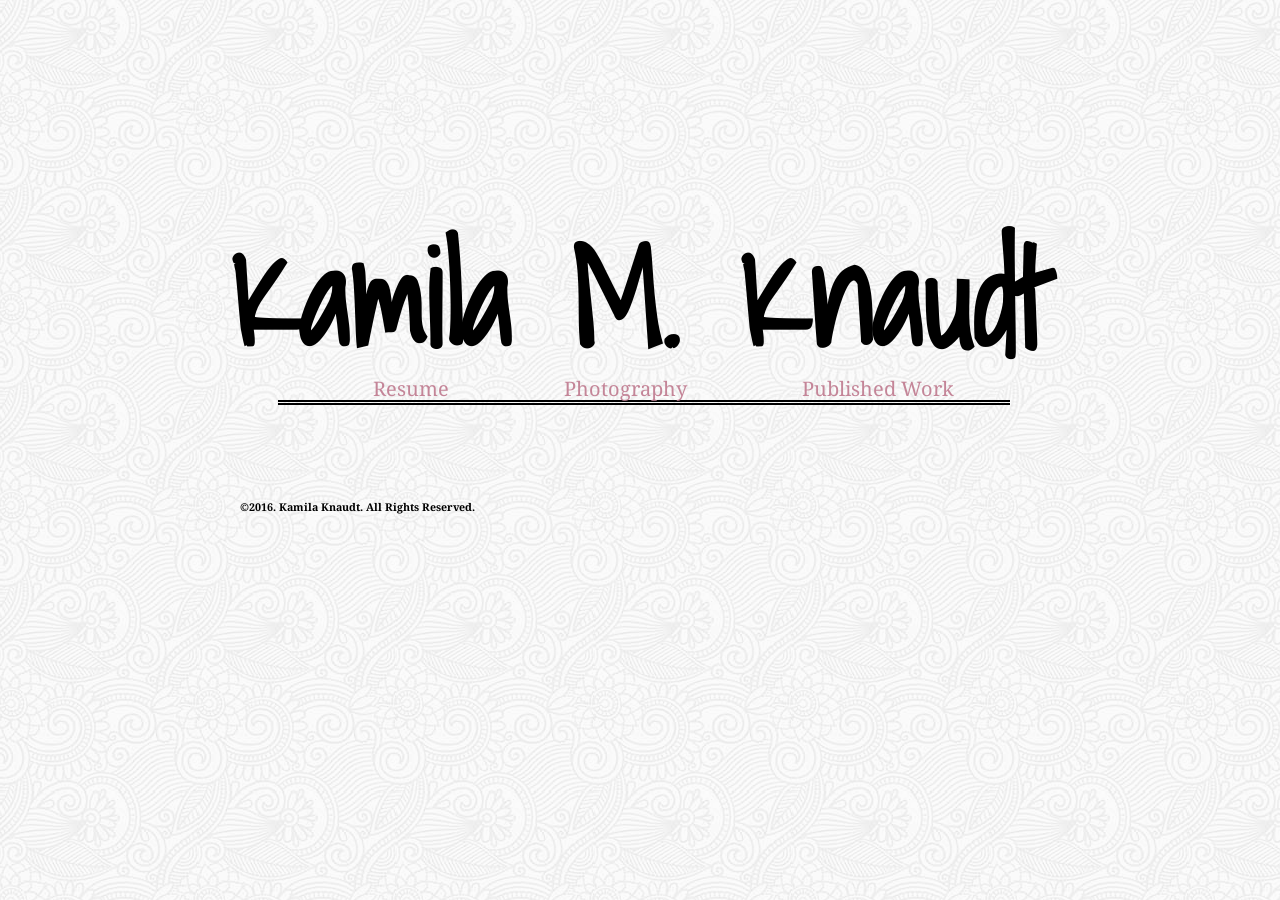
==== home.html @ c1145e06 "new pages" ====
<!DOCTYPE html>

<html lang="en">
    <head>
      <meta charset="utf-8"/>
      <link href="style.css" rel="stylesheet" media="screen"/>
      <title>Kamila Knaudt: Home</title>
    </head>

    <body id="home_body">
      <div id="wrapper">
        <header>
          <h1 id="home">Kamila M. Knaudt</h1>
        </header>

        <nav id="home_nav">
          <ul>
            <li><a href="http://kamilaknaudt.me/resume">Resume</a></li>
            <li><a href="http://www.distractionmagazine.com/2016/02/12/singing-for-a-good-cause-and-a-good-time/">Photography</a></li>
            <li><a href="http://kamilaknaudt.me/published_work">Published Work</a></li>
          </ul>
        </nav>

        <footer id="home_footer">
          <p>&copy;2016. Kamila Knaudt. All Rights Reserved.<p>
        </footer>
      </div>
    </body>
</html>
---- style.css ----
@import url(https://fonts.googleapis.com/css?family=Shadows+Into+Light);
@import url(https://fonts.googleapis.com/css?family=Droid+Serif);


#wrapper{
  margin: 0px auto;
  max-width: 960px;
  min-width: 883px;
}

/*html {
  background-image: url(symphony.png);
  background-position: 1px 1px;
  background-repeat:repeat-x;
  background-clip:padding-box;
}*/

body{
  font-family: droid serif;
  font-size: 12pt;
  color: black;
  line-height: 1.4em;
}

#home_body{
background-image: url(symphony.png);
}

h1{
  font-family: shadows into light;
  text-align: center;
  font-size: 63pt;
  color: black;
  margin-bottom: .60in;
  margin-top: .5in;
  margin-left: 152.5px;
  margin-right: 152.5px;
  /*background-image: url(symphony.png);
  background-position: 1px 1px;
  background-repeat:repeat-x;
  background-clip:padding-box;*/
}

#home{
 font-size: 100pt;
 margin-left: 0px;
 margin-right: 0px;
 margin-top:3in;
 padding-bottom: 10px;
}

nav ul{
  list-style: none;
  border-bottom-style: double;
  border-width: thick;
}

nav li{
  display: inline-block;
  padding-right: 55px;
  padding-left: 55px;
}

#home_nav {
  padding-right: 110px;
  padding-left: 118px;
  font-size: 15pt;
}

#published_work_nav{
  padding-right: 100px;
  padding-left: 130px;
}

a{
  color: rgb(196, 133, 152);
  text-decoration: none;
}

a:visited{
  color: rgb(125, 71, 103);
}

a:hover{
  color: rgb(194, 178, 178);
}

a:active{
  color: rgb(38, 26, 40);
}

h2{
  font-family: shadows into light;
  font-size: 25pt;
  color: black;
  margin-bottom: 0in;
}

h3{
  font-family: shadows into light;
  font-size: 20pt;
  color: black;
  margin-bottom: 0in;
}

.column1of2{
  float:left;
  width: 350px;
  margin-right: 70px;
  margin-left: 0px;
}

.column2of2{
  float:left;
  width: 350px;
  margin:10px;
}

footer{
  font-size: 10pt;
  font-weight: bolder;
  float: clear;
}

#home_footer{
  font-size: 8pt;
  padding-top: 60px;
  padding-left: 80px;
}

.clear{
  clear:both;
}
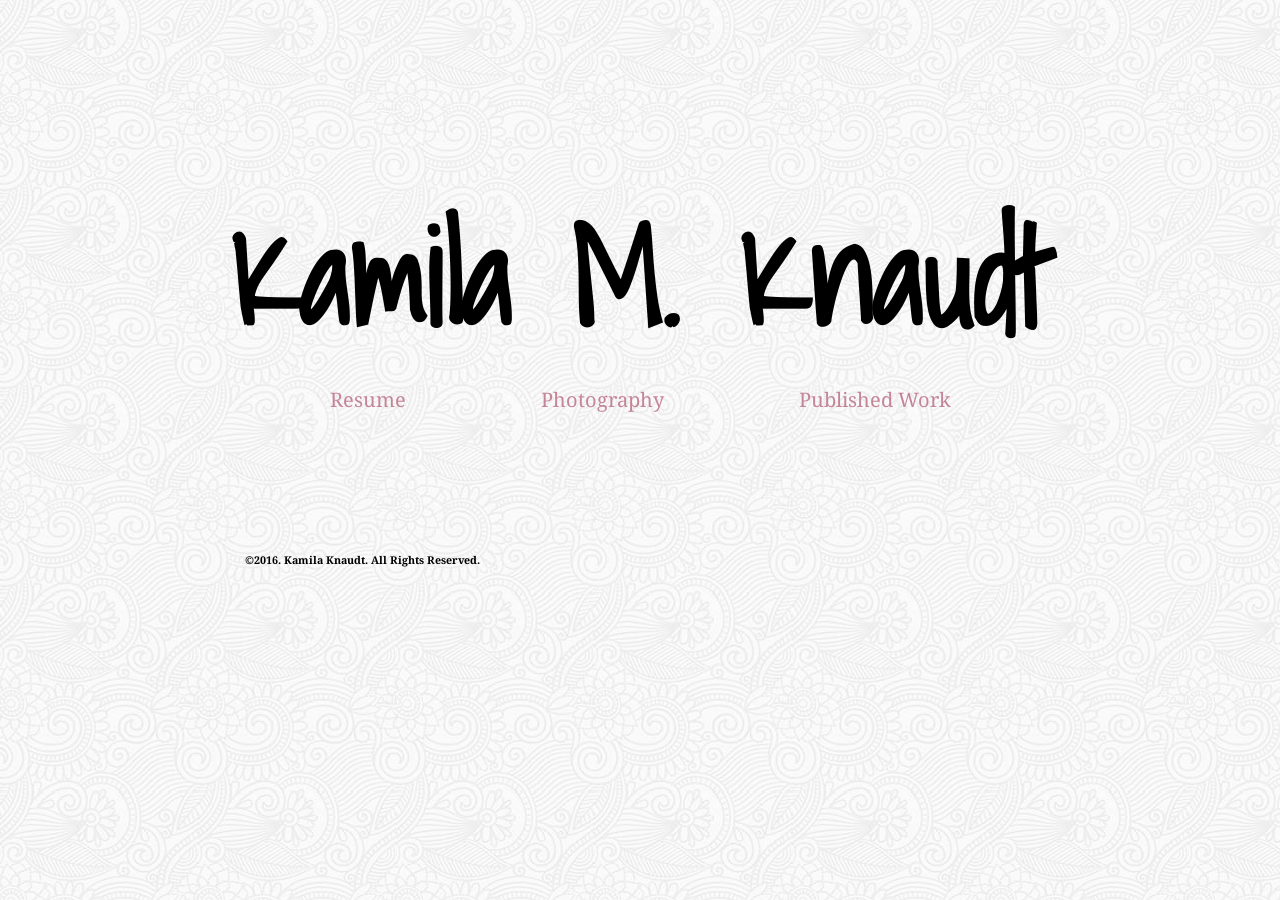
==== commit af9e43b8: "small stuff" ====
--- a/home.html
+++ b/home.html
@@ -4,6 +4,7 @@
     <head>
       <meta charset="utf-8"/>
       <link href="style.css" rel="stylesheet" media="screen"/>
+      <link href="mobile.css" rel="stylesheet" media="screen"/>
       <title>Kamila Knaudt: Home</title>
     </head>
 
@@ -16,7 +17,7 @@
         <nav id="home_nav">
           <ul>
             <li><a href="http://kamilaknaudt.me/resume">Resume</a></li>
-            <li><a href="http://www.distractionmagazine.com/2016/02/12/singing-for-a-good-cause-and-a-good-time/">Photography</a></li>
+            <li><a href="http://kamilaknaudt.me/photography">Photography</a></li>
             <li><a href="http://kamilaknaudt.me/published_work">Published Work</a></li>
           </ul>
         </nav>
--- a/style.css
+++ b/style.css
@@ -5,15 +5,21 @@
 #wrapper{
   margin: 0px auto;
   max-width: 960px;
-  min-width: 883px;
+  min-width: 941px;
 }
 
-/*html {
-  background-image: url(symphony.png);
-  background-position: 1px 1px;
-  background-repeat:repeat-x;
-  background-clip:padding-box;
-}*/
+#flow {
+  max-height: 20em;
+  overflow: scroll;
+}
+
+#home{
+ font-size: 100pt;
+ margin-left: 0em;
+ margin-right: 0em;
+ margin-top: 2em;
+ padding-bottom: .25em;
+}
 
 body{
   font-family: droid serif;
@@ -26,50 +32,54 @@
 background-image: url(symphony.png);
 }
 
+#resume_body{
+  background-image: url(symphony.png);
+  background-position: .25em .25em;
+  background-repeat:repeat-x;
+  background-clip:padding-box;
+}
+
+#photo_body{
+  background-image: url(symphony.png);
+  background-position: .25em .25em;
+  background-repeat:repeat-x;
+  background-clip:padding-box;
+}
+
+ #pw_body{
+   background-image: url(symphony.png);
+   background-position: .25em .25em;
+   background-repeat:repeat-x;
+ }
+
 h1{
   font-family: shadows into light;
   text-align: center;
   font-size: 63pt;
   color: black;
-  margin-bottom: .60in;
-  margin-top: .5in;
-  margin-left: 152.5px;
-  margin-right: 152.5px;
-  /*background-image: url(symphony.png);
-  background-position: 1px 1px;
-  background-repeat:repeat-x;
-  background-clip:padding-box;*/
-}
-
-#home{
- font-size: 100pt;
- margin-left: 0px;
- margin-right: 0px;
- margin-top:3in;
- padding-bottom: 10px;
-}
-
-nav ul{
-  list-style: none;
-  border-bottom-style: double;
-  border-width: thick;
+  margin-bottom: .50em;
+  margin-top: .75em;
 }
 
 nav li{
   display: inline-block;
-  padding-right: 55px;
-  padding-left: 55px;
+  padding-right: 1em;
+  padding-left: 5.5em;
+}
+
+#current_page{
+  color: rgb(196, 133, 152);
 }
 
 #home_nav {
-  padding-right: 110px;
-  padding-left: 118px;
+  padding-right: 1em;
+  padding-left: 1em;
   font-size: 15pt;
 }
 
-#published_work_nav{
-  padding-right: 100px;
-  padding-left: 130px;
+#pages_nav{
+  padding-right: 30px;
+  padding-left: 30px;
 }
 
 a{
@@ -93,27 +103,51 @@
   font-family: shadows into light;
   font-size: 25pt;
   color: black;
-  margin-bottom: 0in;
+  margin-bottom: 0em;
+  margin-top: 2em;
 }
 
 h3{
   font-family: shadows into light;
   font-size: 20pt;
   color: black;
-  margin-bottom: 0in;
+  margin-bottom: 0em;
+}
+
+h4{
+  font-family: droid serif;
+  font-size: 12pt;
+  color: black;
+  text-align: center;
+  padding-top: 3em;
+  padding-right: 9em;
+  padding-left: 9em;
+}
+
+figure{
+  padding-left: 7.5em;
+  padding-top: 1em;
+}
+
+#horizontal_image{
+  padding-left: 2.5em;
+}
+
+figcaption{
+  text-align: center;
 }
 
 .column1of2{
   float:left;
-  width: 350px;
-  margin-right: 70px;
-  margin-left: 0px;
+  width: 25em;
+  margin-right: 5em;
+  margin-left: 0em;
 }
 
 .column2of2{
   float:left;
-  width: 350px;
-  margin:10px;
+  width: 25em;
+  margin: 2em;
 }
 
 footer{
@@ -124,8 +158,8 @@
 
 #home_footer{
   font-size: 8pt;
-  padding-top: 60px;
-  padding-left: 80px;
+  padding-top: 10em;
+  padding-left: 8em;
 }
 
 .clear{
